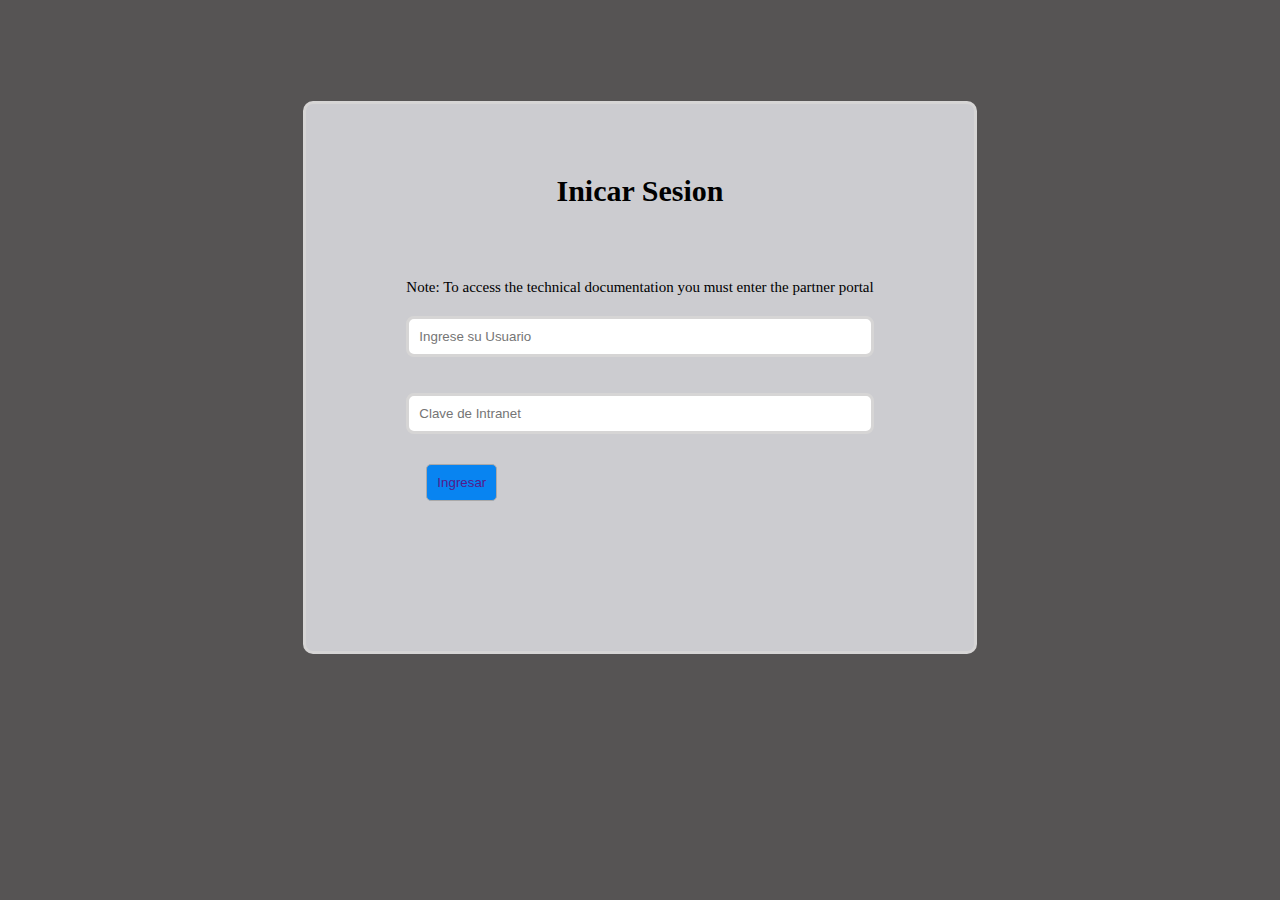
==== login.html @ 9313f28f "new" ====
<!DOCTYPE html>
<html lang="en">
<head>
    <meta charset="UTF-8">
    <meta name="viewport" content="width=device-width, initial-scale=1.0">
    <link rel="stylesheet" href="/CSS/log.css">

    <title>Login</title>
</head>
<body>


            <div class="container-login">
                <form action="">
                    <div class="row">
                        <h6>Inicar Sesion</h6>
                        <small>Note: To access the technical documentation you must enter the partner portal</small>
                        
                        <div class="inpus">
                            <input type="text" name="user" id="user" placeholder="Ingrese su Usuario" required>
                            <br>
                            <br>
                            <input type="password" name="password" id="password" placeholder="Clave de Intranet" required>
                        </div>
                    
                        <div class="btn-l">
                            <button type="submit"><a href="">Ingresar</a></button>
                        </div>
                    </div>
                </form>
            </div>   




    
</body>
</html>
---- CSS/log.css ----
/*CSS LOGIN*/


body{
    background: #565454;
}

.container-login{
    display: flex;
    justify-content: center;
    align-items: center;
    margin-top: 8%;
}

.row{
    background:  rgb(204, 204, 208);
    border: solid #d6d5d5;
    border-radius: 10px;
    padding-bottom: 150px;
    padding-left: 100px;
    padding-right: 100px;

}

.row h6{
    display: flex;
    justify-content: center;
    font-size: 30px;
}

.row small{
    font-size: 15px;
}

.row .inpus{
    display: flex;
    justify-content: center;
    flex-direction: column;
    padding-top: 20px;
}

.inpus input{
    padding-top: 10px;
    padding-bottom: 10px;
    border: solid #d6d5d5;
    border-radius: 8px;
    padding-left: 10px;
    padding-right: 150px;
}

.row .btn-l{
    padding-top: 30px;
    padding-left: 20px;
}

.row .btn-l button{
    background: rgb(8, 132, 241);
    border: solid 1px #aaa9a9;
    padding: 10px;
    border-radius: 5px;
}

.row .btn-l button:hover{
    color: #a9a8a8;
    background:rgb(12, 99, 176);
}

.row .btn-l button a {
    text-decoration: none;
}
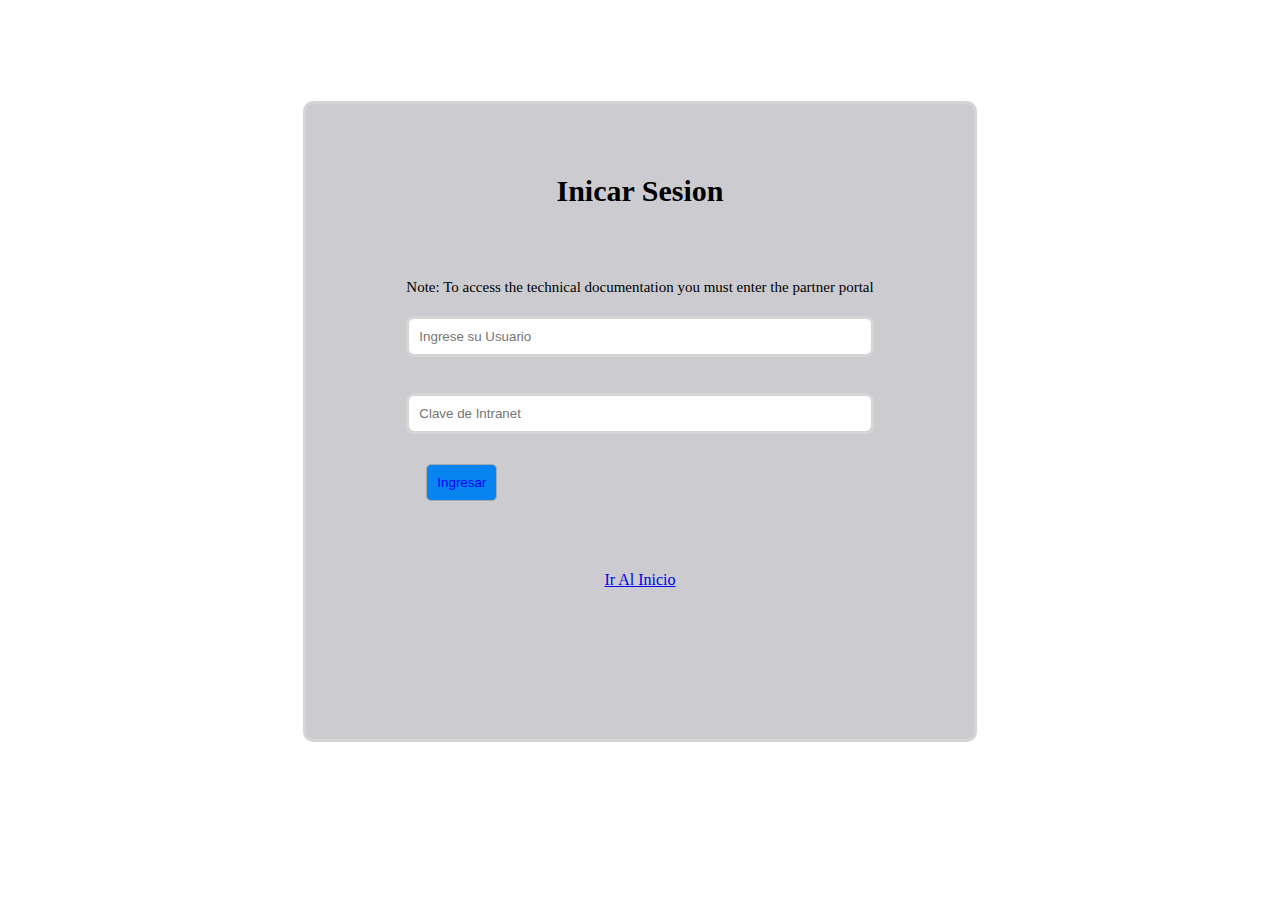
==== commit d91180ff: "new" ====
--- a/login.html
+++ b/login.html
@@ -3,19 +3,28 @@
 <head>
     <meta charset="UTF-8">
     <meta name="viewport" content="width=device-width, initial-scale=1.0">
-    <link rel="stylesheet" href="/CSS/log.css">
+    <link rel="stylesheet" href="./CSS/log.css">
 
     <title>Login</title>
 </head>
 <body>
 
 
+            
+
+
             <div class="container-login">
-                <form action="">
+                <form action="" method="POST">
                     <div class="row">
                         <h6>Inicar Sesion</h6>
                         <small>Note: To access the technical documentation you must enter the partner portal</small>
-                        
+
+                        <?php
+                        include "./CONTROLLER/validar.php"
+
+                        ?>                    
+
+
                         <div class="inpus">
                             <input type="text" name="user" id="user" placeholder="Ingrese su Usuario" required>
                             <br>
@@ -24,10 +33,14 @@
                         </div>
                     
                         <div class="btn-l">
-                            <button type="submit"><a href="">Ingresar</a></button>
+                            <button name="btn-i" type="submit" value="Ingresarasasa"><a href="./CONTROLLER/validar.php">Ingresar</a></button>
                         </div>
-                    </div>
+                    </>
                 </form>
+
+                <div class="inicio">
+                    <a href="./index.html">Ir Al Inicio</a>
+                </div>    
             </div>   
 
 
--- a/CSS/log.css
+++ b/CSS/log.css
@@ -3,7 +3,7 @@
 
 
 body{
-    background: #565454;
+    background-image: url(http://localhost/support_kip/IMG/login.jpg);
 }
 
 .container-login{
@@ -70,3 +70,10 @@
     text-decoration: none;
 }
 
+/*CLASS INICIO*/
+.inicio{
+    padding-top: 70px;
+    display: flex;
+    justify-content: center;
+}
+
